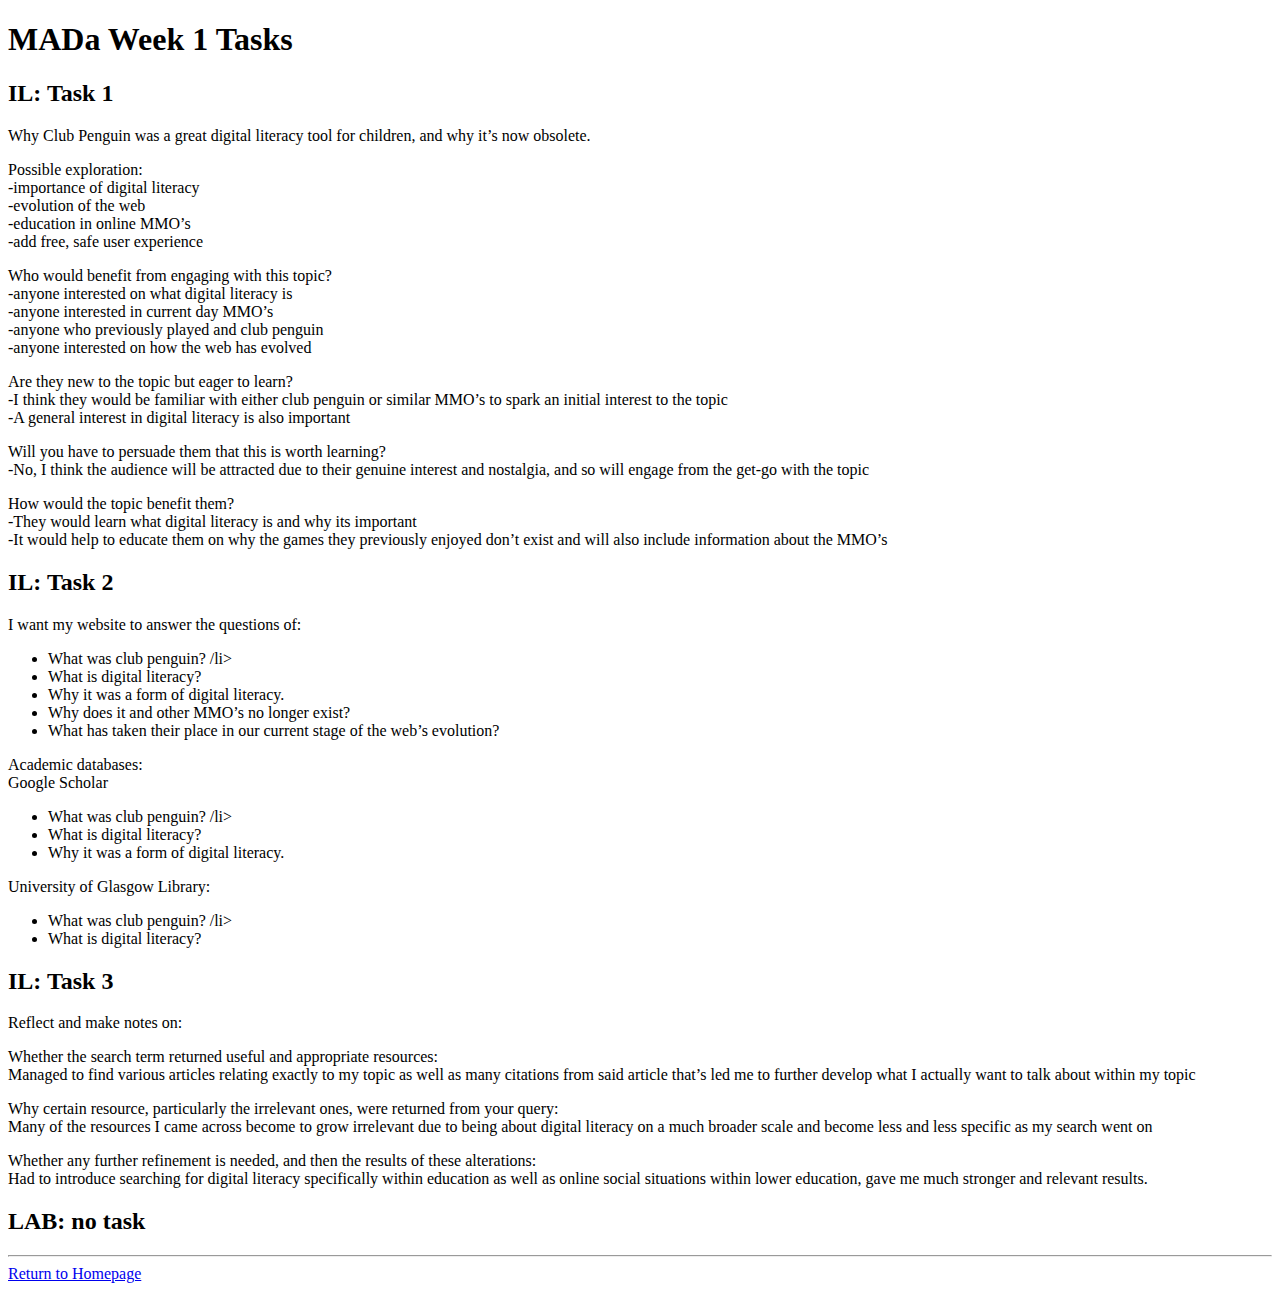
==== content-week-1.html @ f64e03c6 "Add files via upload" ====
<!DOCTYPE html>
<html lang="en">
<head>
	<!-- Use this section for your webpage metadata - more detail https://www.w3schools.com/html/html_head.asp -->

	<title>MADa Week 1 Tasks</title>
	<meta http-equiv="Content-Type" content="text/html; charset=utf-8"/>
	<!--  <link rel="stylesheet" href="filepath/filename.css"> -->

</head>

<body>

	<!-- begin the main section of the page-->
	<div id="*Insert appropriate ID - this will not display on your website*">
		<h1>MADa Week 1 Tasks</h1>
		
		<section id="iltask1">
		<h2>IL: Task 1</h2>
		<p>Why Club Penguin was a great digital literacy tool for children, and why it’s now obsolete. <br> </p>

<p> Possible exploration: <br>
-importance of digital literacy <br>
-evolution of the web <br>
-education in online MMO’s <br>
-add free, safe user experience <br> </p>

<p> Who would benefit from engaging with this topic? <br>
-anyone interested on what digital literacy is <br>
-anyone interested in current day MMO’s <br>
-anyone who previously played and club penguin <br>
-anyone interested on how the web has evolved <br> </p>

<p> Are they new to the topic but eager to learn? <br>
-I think they would be familiar with either club penguin or similar MMO’s to spark an initial interest to the topic <br>
-A general interest in digital literacy is also important </p>

<p> Will you have to persuade them that this is worth learning? <br>
-No, I think the audience will be attracted due to their genuine interest and nostalgia, and so will engage from the get-go with the topic <p/>

<p> How would the topic benefit them? <br>
-They would learn what digital literacy is and why its important <br>
-It would help to educate them on why the games they previously enjoyed don’t exist and will also include information about the MMO’s <br>
</p>
		</section>
		
		<section id="iltask2">
		<h2>IL: Task 2</h2>
		<p>I want my website to answer the questions of:</p>
		<ul>
				<li>What was club penguin? /li>
				<li>What is digital literacy?</li>
				<li>Why it was a form of digital literacy.</li>
				<li>Why does it and other MMO’s no longer exist?</li>
				<li>What has taken their place in our current stage of the web’s evolution?</li>
		</ul>

		<p>Academic databases: <br> 
		Google Scholar</p>
		<ul>
				<li>What was club penguin? /li>
				<li>What is digital literacy?</li>
				<li>Why it was a form of digital literacy.</li>
				
		</ul>

		
		<p>University of Glasgow Library:</p>
		<ul>
				<li>What was club penguin? /li>
				<li>What is digital literacy?</li>
				
		</ul>


		</section>

		<section id="iltask3">
		<h2>IL: Task 3</h2>
		<p>Reflect and make notes on:</p>
		<p>Whether the search term returned useful and appropriate resources: <br> 
		Managed to find various articles relating exactly to my topic as well as many 			citations from said article that’s led me to further develop what I actually want to 		talk about within my topic
		</p>

		<p>Why certain resource, particularly the irrelevant ones, were returned from your 		query:<br> 
		Many of the resources I came across become to grow irrelevant due to being about 		digital literacy on a much broader scale and become less and less specific as my 		search went on
		</p>

		<p>Whether any further refinement is needed, and then the results of these 			alterations:<br> 
		Had to introduce searching for digital literacy specifically within education as well 		as online social situations within lower education, gave me much stronger and 			relevant results.
		</p>

		<section id="labtask">
		<h2>LAB: no task</h2>


		</section>
		
	</div>
	<!-- end the main section of the homepage -->
	<hr>	
	<!-- begin navigation menu -->
	<footer>
	<div id="menu">
		<a href="index.html">Return to Homepage</a>
	</div>
	</footer>
	<!-- end navigation menu -->

</body>
</html>
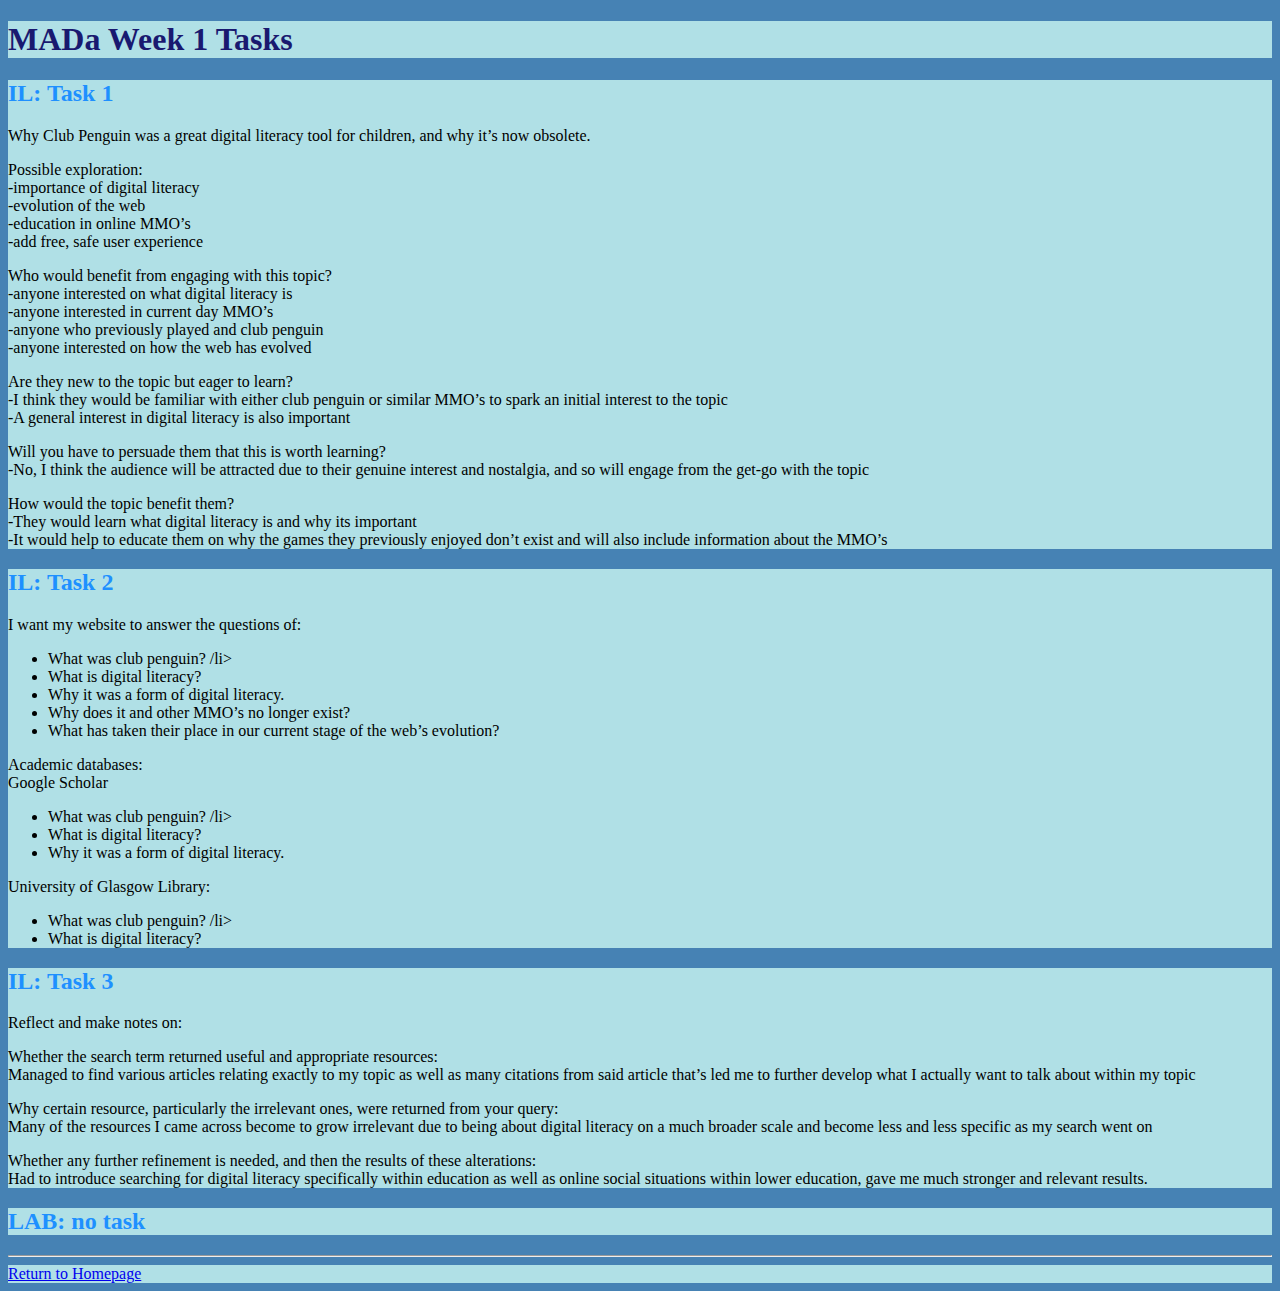
==== commit d1263e10: "Add files via upload" ====
--- a/content-week-1.html
+++ b/content-week-1.html
@@ -2,20 +2,21 @@
 <!DOCTYPE html>
 <html lang="en">
 <head>
-	<!-- Use this section for your webpage metadata - more detail https://www.w3schools.com/html/html_head.asp -->
 
 	<title>MADa Week 1 Tasks</title>
 	<meta http-equiv="Content-Type" content="text/html; charset=utf-8"/>
-	<!--  <link rel="stylesheet" href="filepath/filename.css"> -->
+	<link rel="stylesheet" href="week4.css">
 
 </head>
 
 <body>
 
 	<!-- begin the main section of the page-->
-	<div id="*Insert appropriate ID - this will not display on your website*">
-		<h1>MADa Week 1 Tasks</h1>
-		
+	<div id="MADa Week 1 Tasks">
+		<h1>MADa Week 1 Tasks</h1>
+	</div>
+	
+	<div>
 		<section id="iltask1">
 		<h2>IL: Task 1</h2>
 		<p>Why Club Penguin was a great digital literacy tool for children, and why it’s now obsolete. <br> </p>
@@ -43,7 +44,11 @@
 -They would learn what digital literacy is and why its important <br>
 -It would help to educate them on why the games they previously enjoyed don’t exist and will also include information about the MMO’s <br>
 </p>
-		</section>
+		</section>
+
+</div>
+
+<div>
 		
 		<section id="iltask2">
 		<h2>IL: Task 2</h2>
@@ -75,6 +80,9 @@
 
 
 		</section>
+</div>
+
+<div>
 
 		<section id="iltask3">
 		<h2>IL: Task 3</h2>
@@ -91,13 +99,17 @@
 		Had to introduce searching for digital literacy specifically within education as well 		as online social situations within lower education, gave me much stronger and 			relevant results.
 		</p>
 
+</div>
+
+<div>
+
 		<section id="labtask">
 		<h2>LAB: no task</h2>
 
 
 		</section>
 		
-	</div>
+</div>
 	<!-- end the main section of the homepage -->
 	<hr>	
 	<!-- begin navigation menu -->
--- a/week4.css
+++ b/week4.css
@@ -0,0 +1,35 @@
+body {
+  background-color: steelblue;
+}
+h1 {
+  color: midnightblue;
+}
+
+h1 {
+  font-family: Marker Felt, cursive;
+}
+
+h2 {
+  color: darkslateblue;
+}
+
+h2 {
+  font-family: Marker Felt, cursive;
+}
+
+h2 {
+  color: dodgerblue;
+}
+
+h2 {
+ font-family: Marker Felt, cursive;
+}
+
+p {
+  color: black;
+}
+
+div{
+	background-color: powderblue;
+	color: black;
+}
